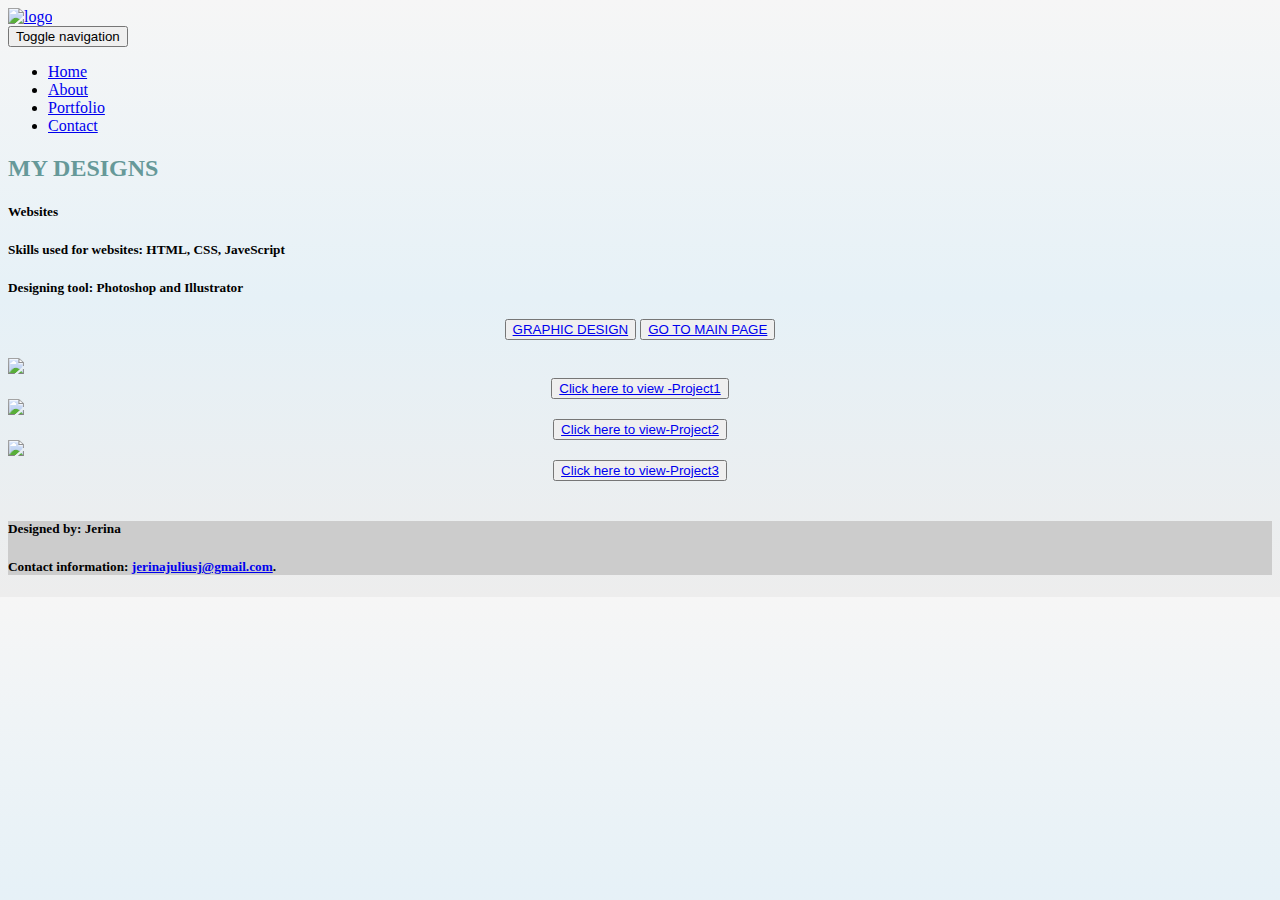
==== page-1.html @ d2d9f29a "Update page-1.html" ====
<!DOCTYPE html>
<html>
<head>
<meta charset="UTF-8">
<meta name="description" content="Free Web tutorials">
<meta name="keywords" content="Portfolio">
<meta name="author" content="JeJ">
<meta name="viewport" content="width=device-width, initial-scale=1.0">
<title>Portfolio JJ</title>
<link rel="icon" href="favicon.png" type="image/png">
<link href="css/bootstrap.min.css" rel="stylesheet" type="text/css">
<link href="css/style.css" rel="stylesheet" type="text/css">
<link href="css/font-awesome.css" rel="stylesheet" type="text/css">
<link href="css/animate.css" rel="stylesheet" type="text/css">
</head>
<body>
<style>
 body{
    background: linear-gradient(to top,  #ededed , #e6f1f7 , #f6f6f6 );
  
  }

td{
  border: 2px light gray;
  background: light gray;
  width: 400px;
  height: 500px;
  padding-left:10px;
 

}
td img {
 width: 375px;
 height: 475px;
 /* offset-x | offset-y | blur-radius | color */
box-shadow: 10px 5px 5px gray;
 /* box-shadow: 5px 8px rgba(0, 0, 0, 0.2);*/
  border: 1px solid;

}
.page_box{
  background-color:#FBFBFB;
 border: 2px solid smoky white;
 /* padding: 10px;*/
  border-radius: 0px 0px;
/width: 285px;
  height: 220px;
}
.page_box li {
  
  font-size:14px;
}

</style>
<body>
<div id="header_wrapper" >
  <div class="container">
    <div class="header_box">
      <div class="logo"><a href="index.html" class="img-responsive"><img src="img/logo.png" alt="logo" class="img-responsive"></a></div>
      <nav class="navbar navbar-inverse navbar-right" role="navigation">
      <div class="navbar-header flex-end ">
        <button type="button" id="nav-toggle" class="navbar-toggle center" data-toggle="collapse" data-target="#main-nav"> <span class="sr-only">Toggle navigation</span> <span class="icon-bar"></span> <span class="icon-bar"></span> <span class="icon-bar"></span> </button>
        <div class="collapse navbar-collapse" id="bs-example-navbar-collapse-1"> </div>
        <div id="main-nav" class="collapse navbar-collapse navStyle">
          <ul class="nav">
            <li class="active"><a href="index.html" class="scroll-link nav-item">Home</a></li>
            <li><a href="index.html#aboutUs" class="scroll-link nav-item">About</a></li>
            <li><a href="index.html#portfolio" class="scroll-link nav-item">Portfolio</a></li>
            <li><a href="index.html#contact" class="scroll-link nav-item">Contact</a></li>
          </ul>
        </div>
      </div>
      </n av>
    </div>
  </div>
</div>
<!--Header_section-->

<!--Header_section-->
<div class="container text-center">
  <h2 style="color:#669999;">MY DESIGNS</h2>
  <!--<h3 style="color:#669999;">Web Designs</h3>-->
  <h5>Websites </h5>
  <h5>Skills used for websites: HTML, CSS, JaveScript</h5>
  <h5>Designing tool: Photoshop and Illustrator</h5>
  <h5></h5>
</div>
<center>
  <div class="row">
    <button type="button" title="GRAPHICDESIGN" >
    <a href="page-2.html"> GRAPHIC DESIGN</a>
    </button>
    <button type="button" title="MAIN" class="btn-right" >
    <a href="index.html"> GO TO MAIN PAGE</a>
    </button>
  </div>
</center>
<br>
<div class="container">
  <div class="col-lg-12">
    <div class="col-lg-4 col-md-4 col-sm-4"> <img src="img/page-1/project-1.jpg">
      <center>
        <button type="button">
        <a href="https://jerinaj.github.io/project_trade/" target="_blank" >Click here to view -Project1</a>
        </button>
      </center>
    </div>
    <div class="col-lg-4 col-md-4 col-sm-4"> <img src="img/page-1/project-2.jpg">
      <center>
        <button type="button">
        <a href="https://jerinaj.github.io/project-precobuy/" target="_blank">Click here to view-Project2</a>
        </button>
      </center>
    </div>
    <div class="col-lg-4 col-md-4 col-sm-4"> <img src="img/page-1/project-3.jpg">
      <center>
        <button type="button">
        <a href="https://jerinaj.github.io/project_church/" target="_blank">Click here to view-Project3</a>
        </button>
      </center>
    </div>
  </div>
</div>
<br>
<div class="container-fluid" style="background:#CCCCCC">
  <div class="container">
    <div class="col-lg-6 col-md-6 col-sm-6">
       <h5>Designed by: Jerina</h5>
    </div>
    <div class="col-lg-6 col-md-6 col-sm-6">
      <h5> Contact information: <a href="mailto:jerinajuliusj@gmail.com">jerinajuliusj@gmail.com</a>.</h5>
    </div>
  </div>
</div>
<!--FOOTER ENDS-->
<script type="text/javascript" src="js/jquery-1.11.0.min.js"></script>
<script type="text/javascript" src="js/bootstrap.min.js"></script>
<script type="text/javascript" src="js/jquery-scrolltofixed.js"></script>
<script type="text/javascript" src="js/jquery.nav.js"></script>
<script type="text/javascript" src="js/jquery.easing.1.3.js"></script>
<script type="text/javascript" src="js/jquery.isotope.js"></script>
<script type="text/javascript" src="js/wow.js"></script>
<script type="text/javascript" src="js/custom.js"></script>
<script>
$(document).ready(function(){
  $(".btn-danger:first").click(function(){
    $(this).button('toggle');
  });   
});

</script>
<script>
function newDoc() {
  window.open("Project-1.html")
}
</script>
</body>
</html>
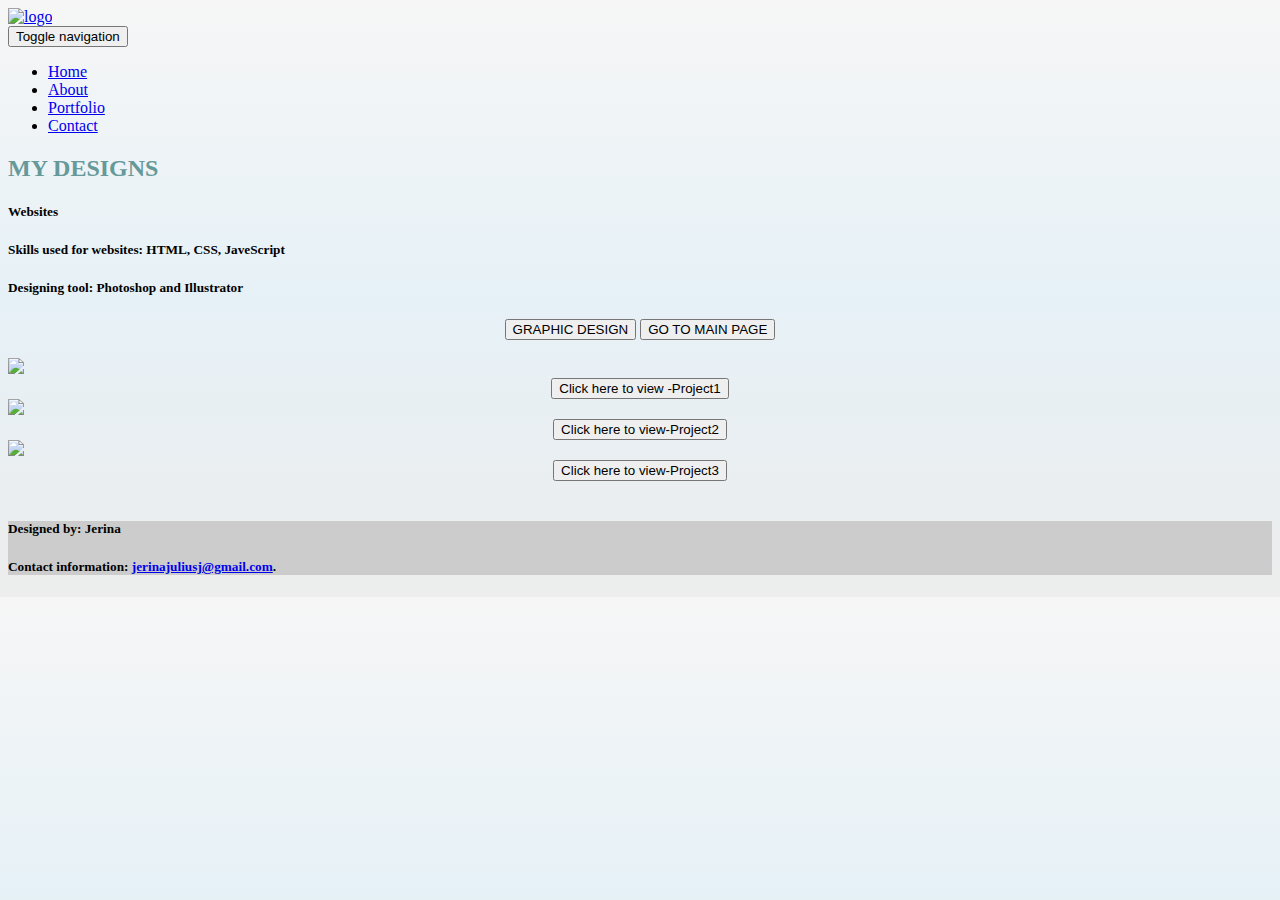
==== commit 191bc508: "Update page-1.html" ====
--- a/page-1.html
+++ b/page-1.html
@@ -87,12 +87,12 @@
 </div>
 <center>
   <div class="row">
-    <button type="button" title="GRAPHICDESIGN" >
-    <a href="page-2.html"> GRAPHIC DESIGN</a>
-    </button>
-    <button type="button" title="MAIN" class="btn-right" >
-    <a href="index.html"> GO TO MAIN PAGE</a>
-    </button>
+   
+    <a href="page-2.html"> <button type="button" title="GRAPHICDESIGN" > GRAPHIC DESIGN </button></a>
+   
+    
+    <a href="index.html"><button type="button" title="MAIN" class="btn-right" > GO TO MAIN PAGE    </button></a>
+
   </div>
 </center>
 <br>
@@ -100,23 +100,23 @@
   <div class="col-lg-12">
     <div class="col-lg-4 col-md-4 col-sm-4"> <img src="img/page-1/project-1.jpg">
       <center>
-        <button type="button">
-        <a href="https://jerinaj.github.io/project_trade/" target="_blank" >Click here to view -Project1</a>
-        </button>
+       
+        <a href="https://jerinaj.github.io/project_trade/" target="_blank" > <button type="button">Click here to view -Project1   </button></a>
+     
       </center>
     </div>
     <div class="col-lg-4 col-md-4 col-sm-4"> <img src="img/page-1/project-2.jpg">
       <center>
-        <button type="button">
-        <a href="https://jerinaj.github.io/project-precobuy/" target="_blank">Click here to view-Project2</a>
-        </button>
+     
+        <a href="https://jerinaj.github.io/project-precobuy/" target="_blank"><button type="button">Click here to view-Project2   </button></a>
+     
       </center>
     </div>
     <div class="col-lg-4 col-md-4 col-sm-4"> <img src="img/page-1/project-3.jpg">
       <center>
-        <button type="button">
-        <a href="https://jerinaj.github.io/project_church/" target="_blank">Click here to view-Project3</a>
-        </button>
+       
+        <a href="https://jerinaj.github.io/project_church/" target="_blank"> <button type="button">Click here to view-Project3  </button></a>
+      
       </center>
     </div>
   </div>
